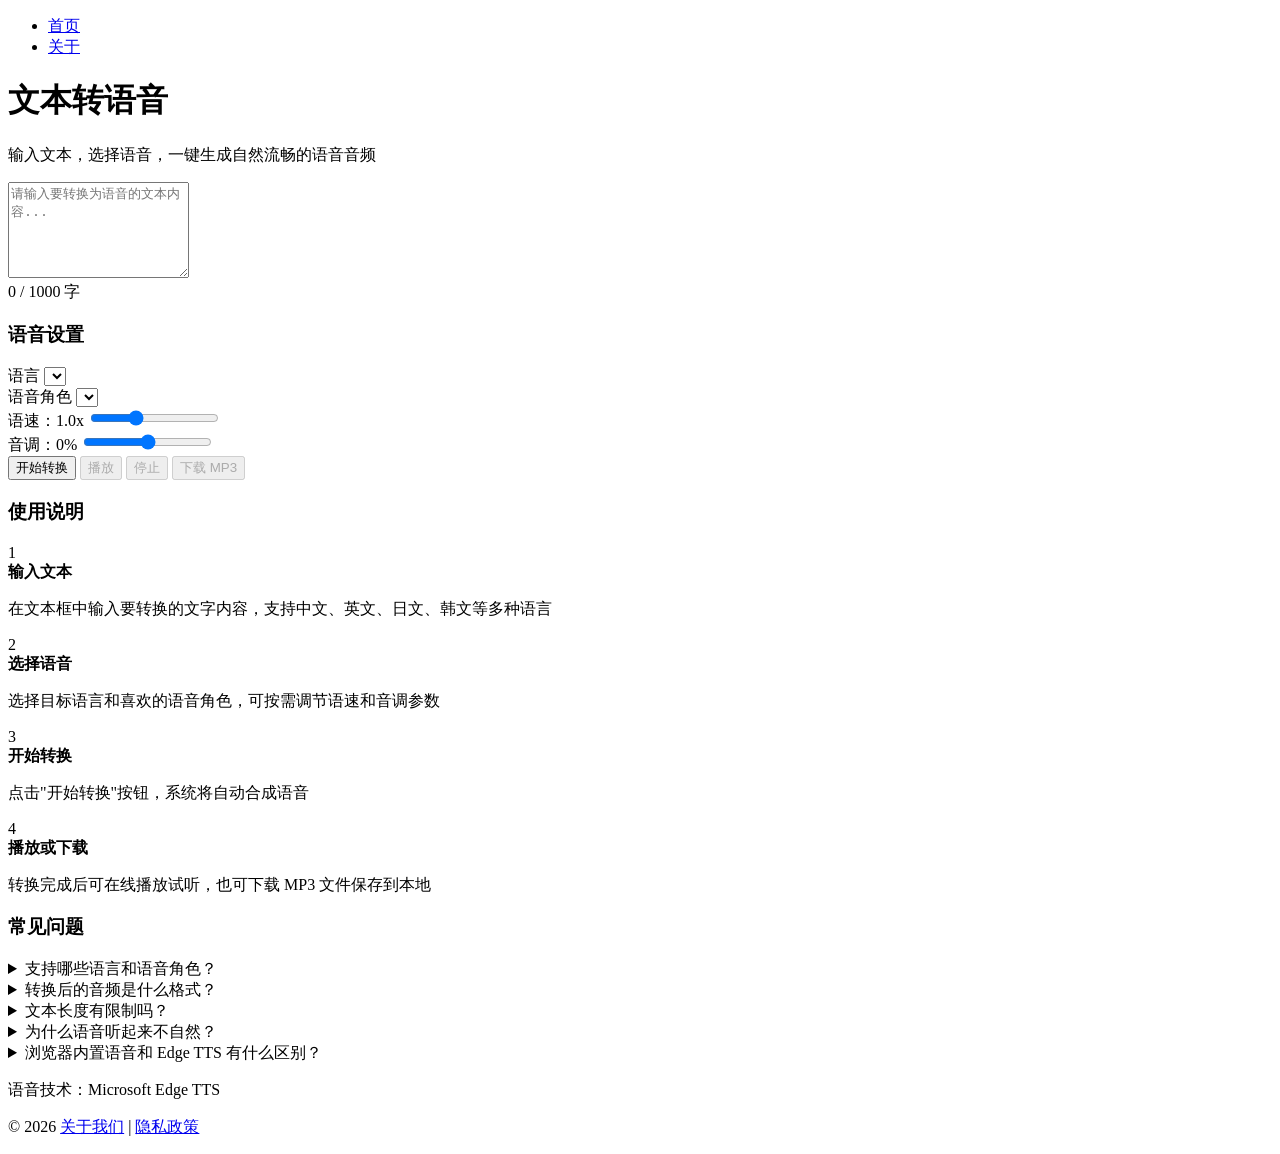
==== web/index.html @ 38e0b60e "Update index.html" ====
<!DOCTYPE html>
<html lang="zh-CN">
<head>
    <meta charset="UTF-8">
    <meta name="viewport" content="width=device-width, initial-scale=1.0">
    <title>文本转语音在线工具 - 免费AI语音生成</title>
    <meta name="description" content="免费在线文本转语音工具，支持中文、英文、日文、韩文等多种语言，使用微软Edge TTS语音合成技术，可下载MP3音频文件。">
    <meta name="keywords" content="文本转语音,TTS,语音合成,AI语音生成,Edge TTS,在线朗读,MP3下载">
    <link rel="icon" type="image/png" href="/images/logo.png">
    <link rel="stylesheet" href="/css/style.css">
</head>
<body>
    <div class="container">
        <nav class="top-nav">
            <ul>
                <li><a href="/" class="active">首页</a></li>
                <li><a href="about.html">关于</a></li>
            </ul>
        </nav>

        <header>
            <h1>文本转语音</h1>
            <p class="subtitle">输入文本，选择语音，一键生成自然流畅的语音音频</p>
        </header>

        <!-- 文本输入区 -->
        <div class="card">
            <div class="textarea-wrapper">
                <textarea
                    id="textInput"
                    placeholder="请输入要转换为语音的文本内容..."
                    rows="6"
                ></textarea>
                <div class="char-count">
                    <span id="charCount">0</span> / 1000 字
                </div>
            </div>
        </div>

        <!-- 语音设置区 -->
        <div class="card">
            <h3 class="card-title">语音设置</h3>
            <div class="settings-grid">
                <div class="setting-item">
                    <label for="langSelect">语言</label>
                    <select id="langSelect"></select>
                </div>
                <div class="setting-item">
                    <label for="voiceSelect">语音角色</label>
                    <select id="voiceSelect"></select>
                </div>
                <div class="setting-item">
                    <label for="rateRange">语速：<span id="rateValue">1.0x</span></label>
                    <input type="range" id="rateRange" min="0.5" max="2.0" step="0.1" value="1.0">
                </div>
                <div class="setting-item">
                    <label for="pitchRange">音调：<span id="pitchValue">0%</span></label>
                    <input type="range" id="pitchRange" min="-50" max="50" step="5" value="0">
                </div>
            </div>
        </div>

        <!-- 控制区 -->
        <div class="controls">
            <button id="synthesizeBtn" class="btn-primary" onclick="synthesize()">
                <span class="btn-text">开始转换</span>
            </button>
            <button id="playBtn" class="btn-secondary" onclick="togglePlay()" disabled>
                <span class="btn-text">播放</span>
            </button>
            <button id="stopBtn" class="btn-secondary" onclick="stopAudio()" disabled>
                <span class="btn-text">停止</span>
            </button>
            <button id="downloadBtn" class="btn-secondary" onclick="downloadAudio()" disabled>
                <span class="btn-text">下载 MP3</span>
            </button>
        </div>

        <!-- 加载提示 -->
        <div id="loading" class="loading" style="display: none;">
            <div class="spinner"></div>
            <p>正在生成语音，请稍候...</p>
        </div>

        <!-- 错误提示 -->
        <div id="error" class="error" style="display: none;"></div>

        <!-- 引擎提示 -->
        <div id="engineNotice" class="engine-notice" style="display: none;"></div>

        <!-- 音频播放区 -->
        <div id="audioSection" class="card audio-section" style="display: none;">
            <h3 class="card-title">合成结果</h3>
            <audio id="audioPlayer" controls></audio>
        </div>

        <!-- 使用说明 -->
        <div class="instructions">
            <h3>使用说明</h3>
            <div class="steps-list">
                <div class="step-item">
                    <span class="step-number">1</span>
                    <div class="step-content">
                        <strong>输入文本</strong>
                        <p>在文本框中输入要转换的文字内容，支持中文、英文、日文、韩文等多种语言</p>
                    </div>
                </div>
                <div class="step-item">
                    <span class="step-number">2</span>
                    <div class="step-content">
                        <strong>选择语音</strong>
                        <p>选择目标语言和喜欢的语音角色，可按需调节语速和音调参数</p>
                    </div>
                </div>
                <div class="step-item">
                    <span class="step-number">3</span>
                    <div class="step-content">
                        <strong>开始转换</strong>
                        <p>点击"开始转换"按钮，系统将自动合成语音</p>
                    </div>
                </div>
                <div class="step-item">
                    <span class="step-number">4</span>
                    <div class="step-content">
                        <strong>播放或下载</strong>
                        <p>转换完成后可在线播放试听，也可下载 MP3 文件保存到本地</p>
                    </div>
                </div>
            </div>
        </div>

        <!-- 常见问题 -->
        <div class="faq-section">
            <h3>常见问题</h3>
            <div class="faq-list">
                <details class="faq-item">
                    <summary>支持哪些语言和语音角色？</summary>
                    <div class="faq-answer">
                        <p>本工具基于 Microsoft Edge TTS 技术，支持中文（普通话、粤语）、英语、日语、韩语、法语、德语、西班牙语等数十种语言，每种语言提供多个语音角色可供选择，包括男声和女声。</p>
                    </div>
                </details>
                <details class="faq-item">
                    <summary>转换后的音频是什么格式？</summary>
                    <div class="faq-answer">
                        <p>转换后的音频为 MP3 格式，可直接在线播放或下载保存到本地设备，兼容所有主流播放器和设备。</p>
                    </div>
                </details>
                <details class="faq-item">
                    <summary>文本长度有限制吗？</summary>
                    <div class="faq-answer">
                        <p>单次转换支持最多 1000 个字符。如果您的文本较长，建议分段进行转换。</p>
                    </div>
                </details>
                <details class="faq-item">
                    <summary>为什么语音听起来不自然？</summary>
                    <div class="faq-answer">
                        <p>请尝试以下方法改善效果：选择与文本语言匹配的语音角色；适当调整语速和音调参数；确保文本中的标点符号使用正确，这会影响语音的停顿和语气。</p>
                    </div>
                </details>
                <details class="faq-item">
                    <summary>浏览器内置语音和 Edge TTS 有什么区别？</summary>
                    <div class="faq-answer">
                        <p>Edge TTS 是微软提供的云端语音合成服务，音质更自然、语音角色更丰富，需要启动本地服务端。浏览器内置语音（Web Speech API）无需服务端，但音质和可用语音取决于您的操作系统和浏览器，效果可能有所差异。</p>
                    </div>
                </details>
            </div>
        </div>

        <footer>
            <p>语音技术：Microsoft Edge TTS</p>
            <p>&copy; 2026 <a href="about.html">关于我们</a> | <a href="privacy.html">隐私政策</a></p>
        </footer>
    </div>

    <script src="js/app.js"></script>
</body>
</html>
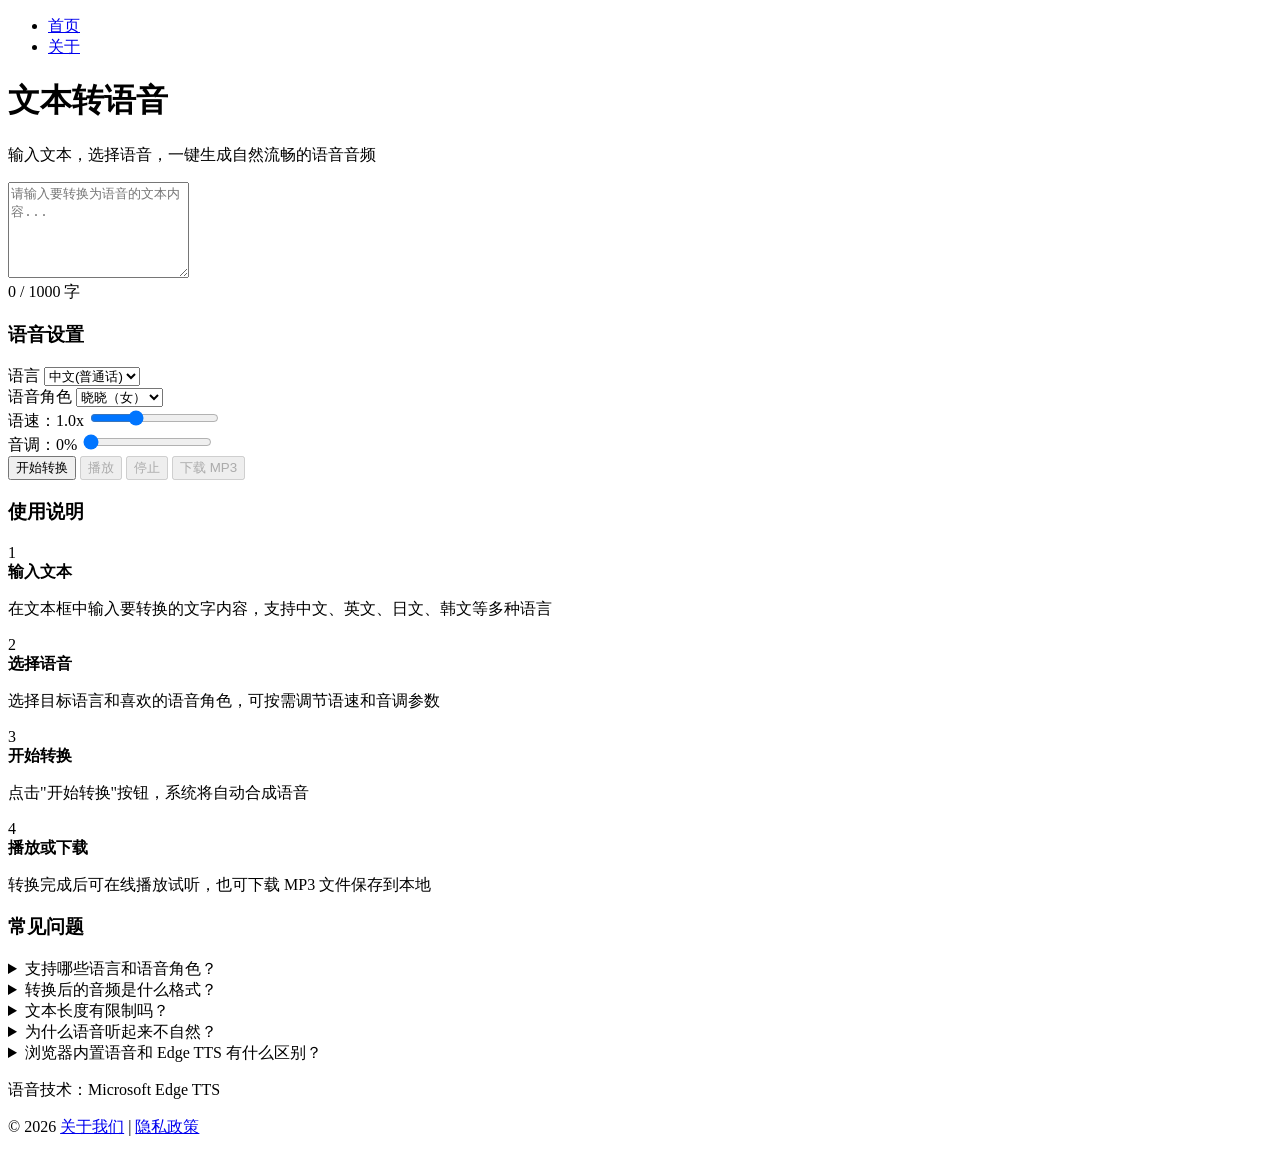
==== commit 0a5cc42b: "Update index.html" ====
--- a/web/index.html
+++ b/web/index.html
@@ -55,7 +55,7 @@
                 </div>
                 <div class="setting-item">
                     <label for="pitchRange">音调：<span id="pitchValue">0%</span></label>
-                    <input type="range" id="pitchRange" min="-50" max="50" step="5" value="0">
+                    <input type="range" id="pitchRange" min="50" max="200" step="10" value="0">
                 </div>
             </div>
         </div>
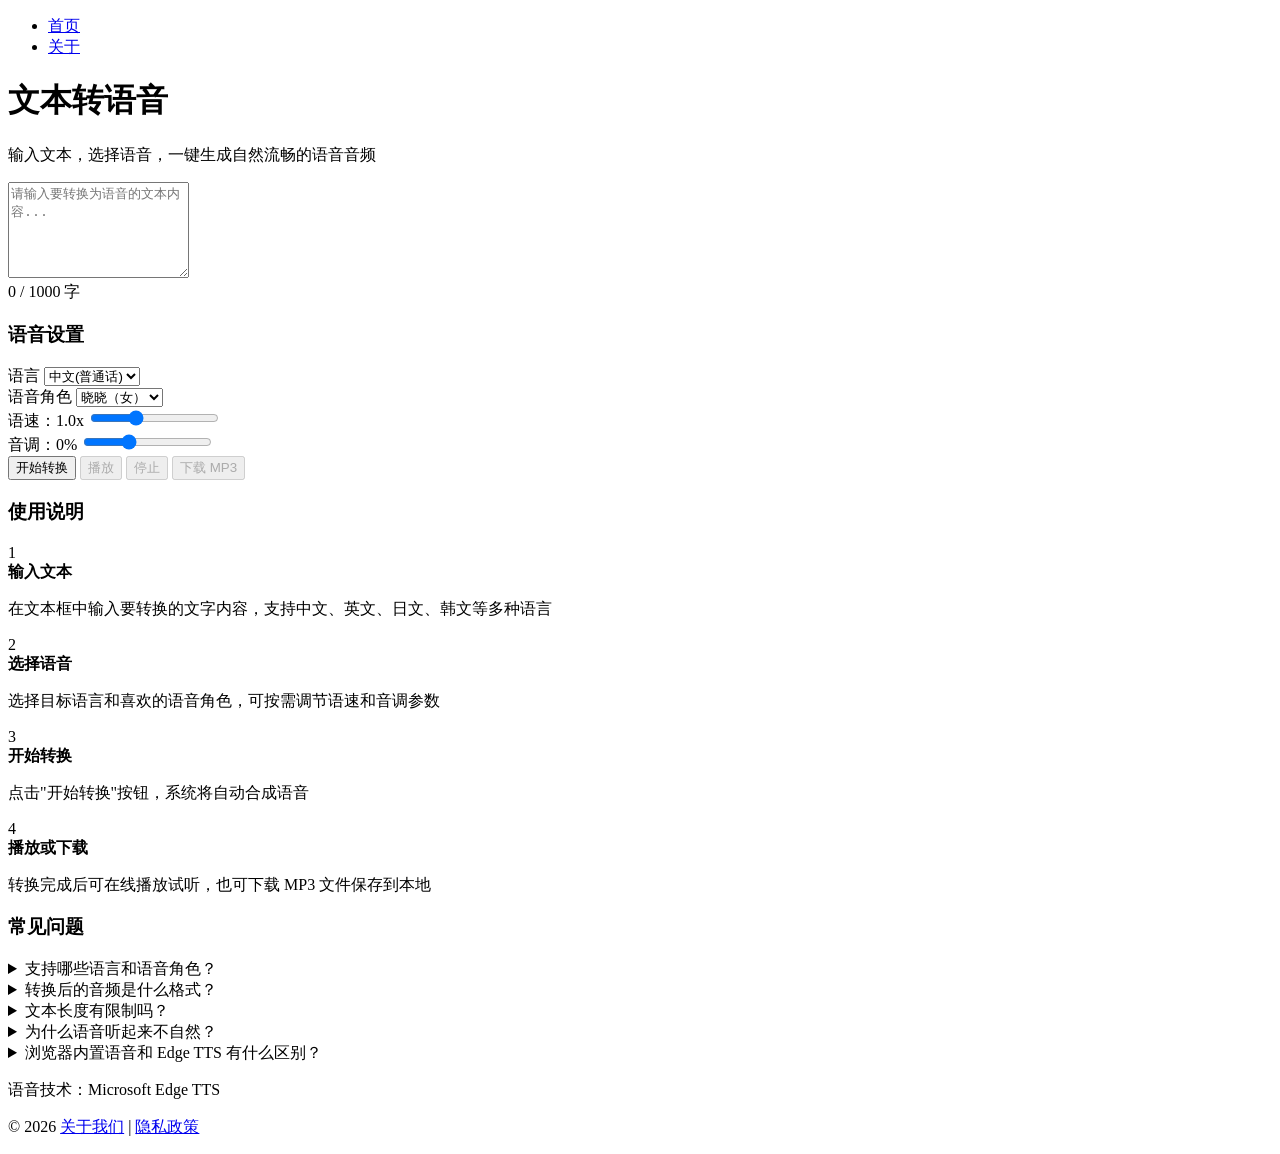
==== commit f18a317c: "Update index.html" ====
--- a/web/index.html
+++ b/web/index.html
@@ -55,7 +55,7 @@
                 </div>
                 <div class="setting-item">
                     <label for="pitchRange">音调：<span id="pitchValue">0%</span></label>
-                    <input type="range" id="pitchRange" min="50" max="200" step="10" value="0">
+                    <input type="range" id="pitchRange" min="50" max="200" step="10" value="100">
                 </div>
             </div>
         </div>
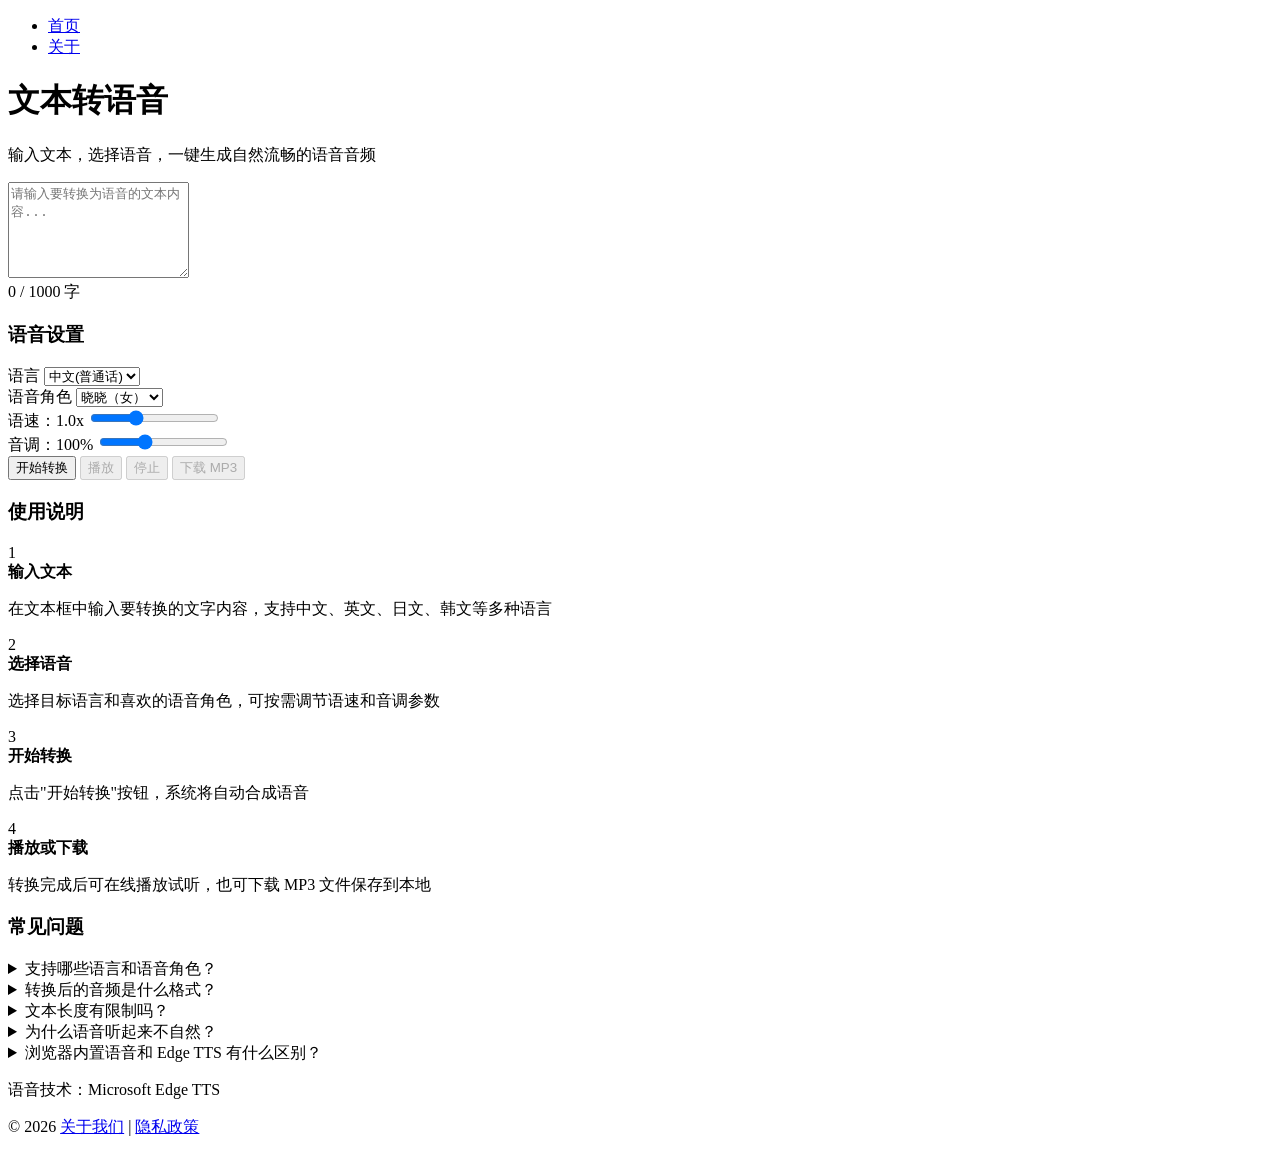
==== commit 44bb9e19: "Update index.html" ====
--- a/web/index.html
+++ b/web/index.html
@@ -54,7 +54,7 @@
                     <input type="range" id="rateRange" min="0.5" max="2.0" step="0.1" value="1.0">
                 </div>
                 <div class="setting-item">
-                    <label for="pitchRange">音调：<span id="pitchValue">0%</span></label>
+                    <label for="pitchRange">音调：<span id="pitchValue">100%</span></label>
                     <input type="range" id="pitchRange" min="50" max="200" step="10" value="100">
                 </div>
             </div>
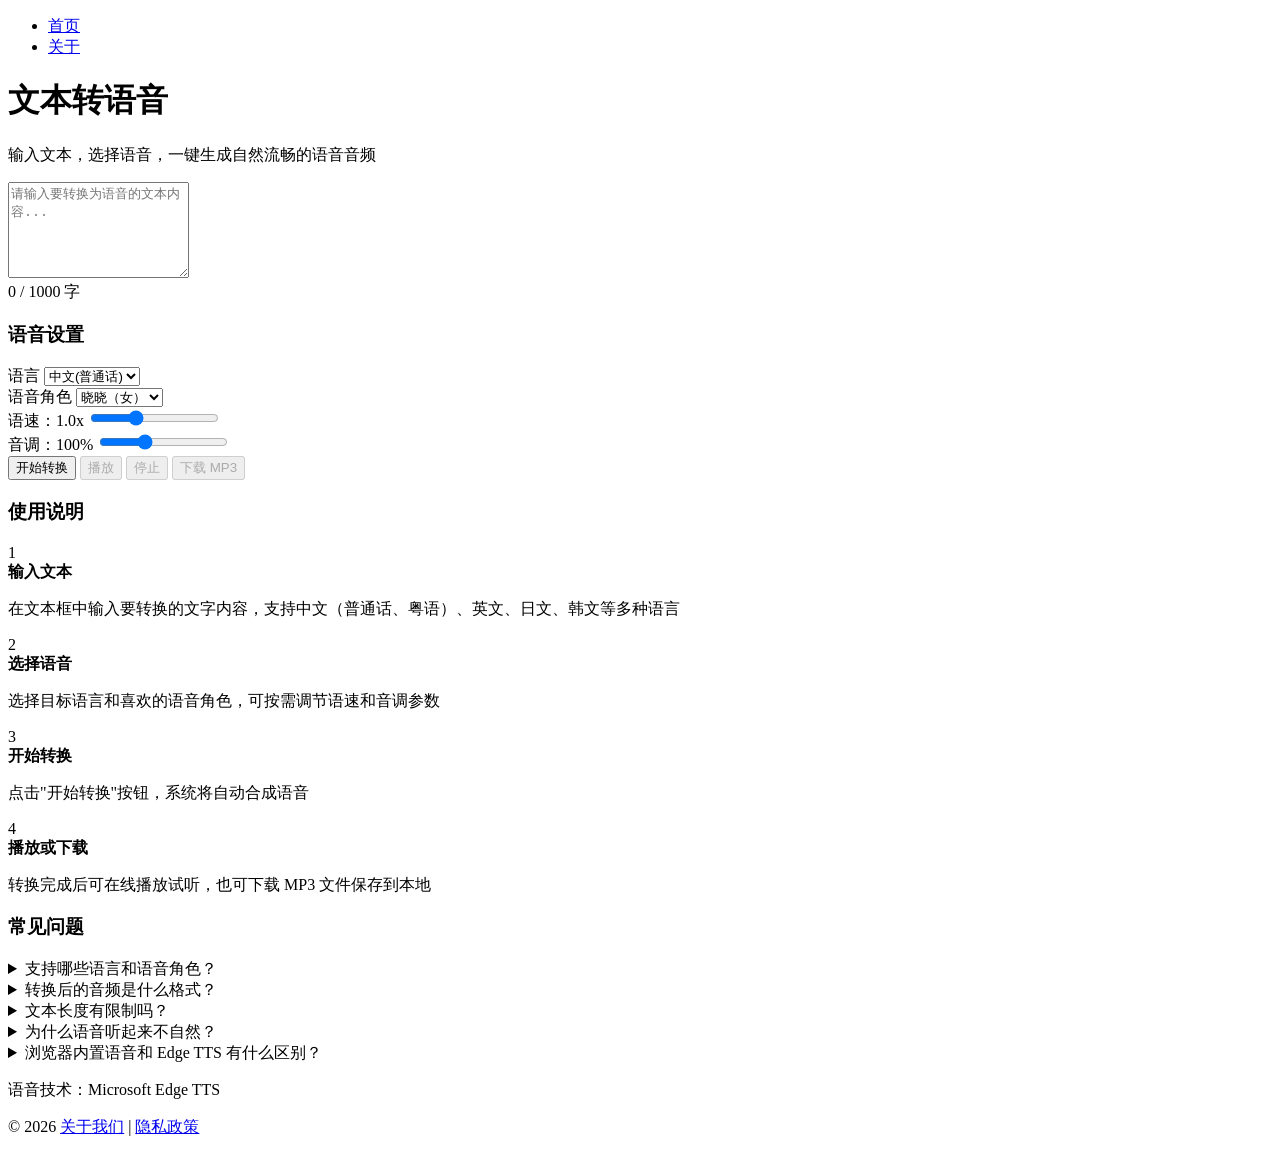
==== commit f154c704: "Update index.html" ====
--- a/web/index.html
+++ b/web/index.html
@@ -102,7 +102,7 @@
                     <span class="step-number">1</span>
                     <div class="step-content">
                         <strong>输入文本</strong>
-                        <p>在文本框中输入要转换的文字内容，支持中文、英文、日文、韩文等多种语言</p>
+                        <p>在文本框中输入要转换的文字内容，支持中文（普通话、粤语）、英文、日文、韩文等多种语言</p>
                     </div>
                 </div>
                 <div class="step-item">
